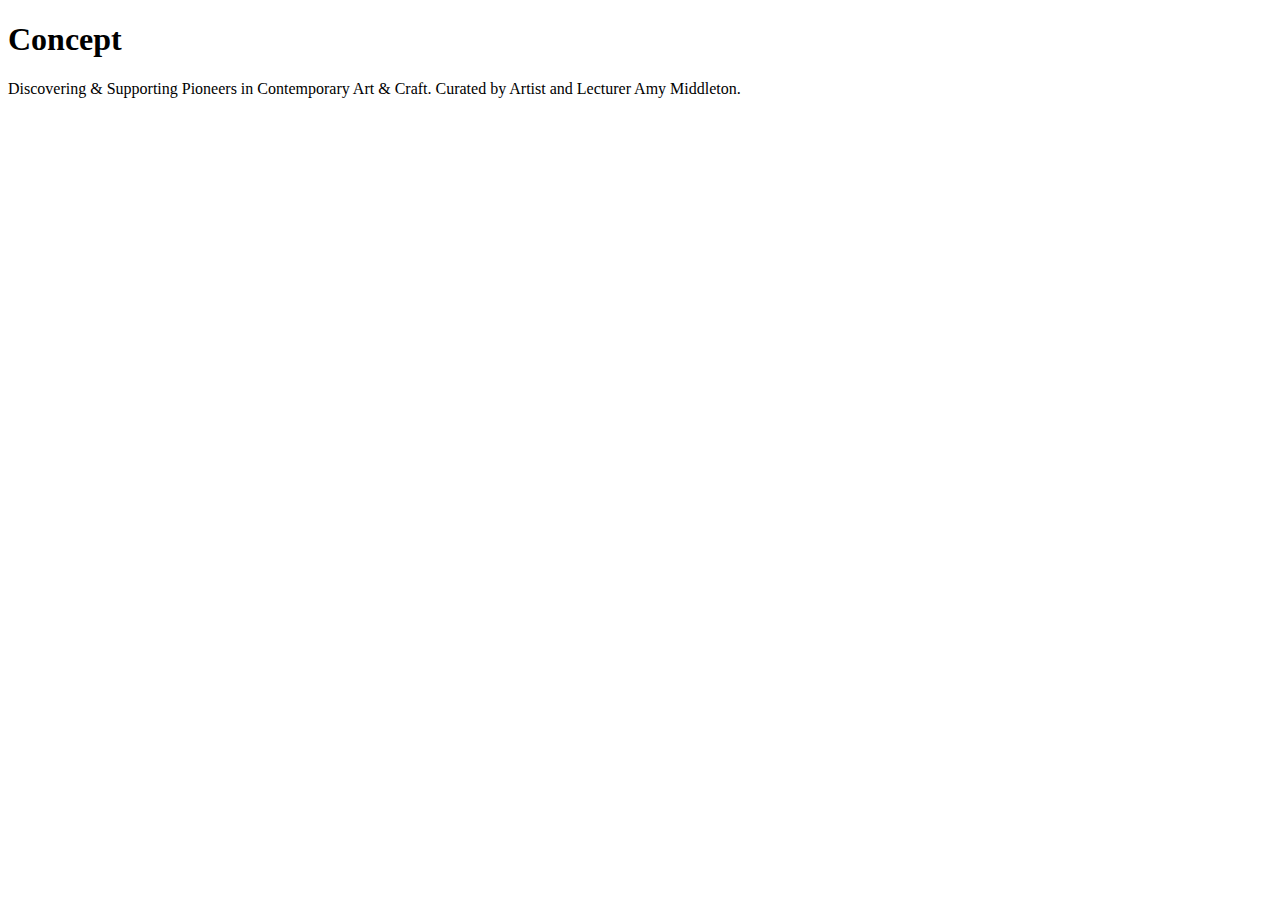
==== unit_1/index.html @ b0b51e24 "syncing my new repository" ====
<!DOCTYPE html>
<html>
<head>
<h1>Concept</h1>
<link rel="stylesheet" type="text/css" href="css/main.css">
<head/>
<body>
<p>Discovering & Supporting Pioneers in Contemporary Art & Craft. Curated by Artist and Lecturer Amy Middleton.</p>
</body>
<html/>
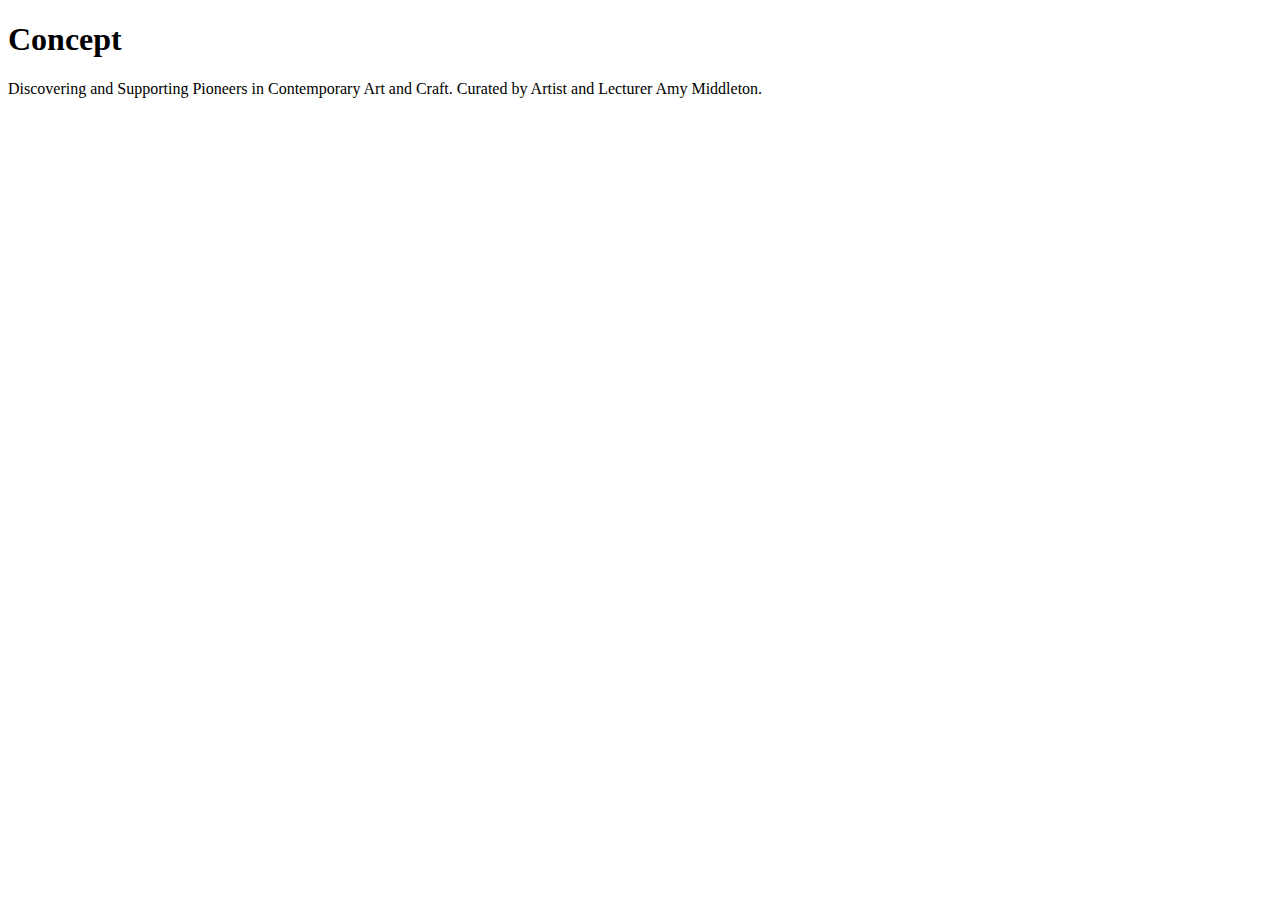
==== commit 5762f990: "syncing my new repository" ====
--- a/unit_1/index.html
+++ b/unit_1/index.html
@@ -2,9 +2,9 @@
 <html>
 <head>
 <h1>Concept</h1>
-<link rel="stylesheet" type="text/css" href="css/main.css">
-<head/>
+<link rel="stylesheet" type="text/css" href="css/style.css">
+</head>
 <body>
-<p>Discovering & Supporting Pioneers in Contemporary Art & Craft. Curated by Artist and Lecturer Amy Middleton.</p>
+<p>Discovering and Supporting Pioneers in Contemporary Art and Craft. Curated by Artist and Lecturer Amy Middleton.</p>
 </body>
-<html/>+</html>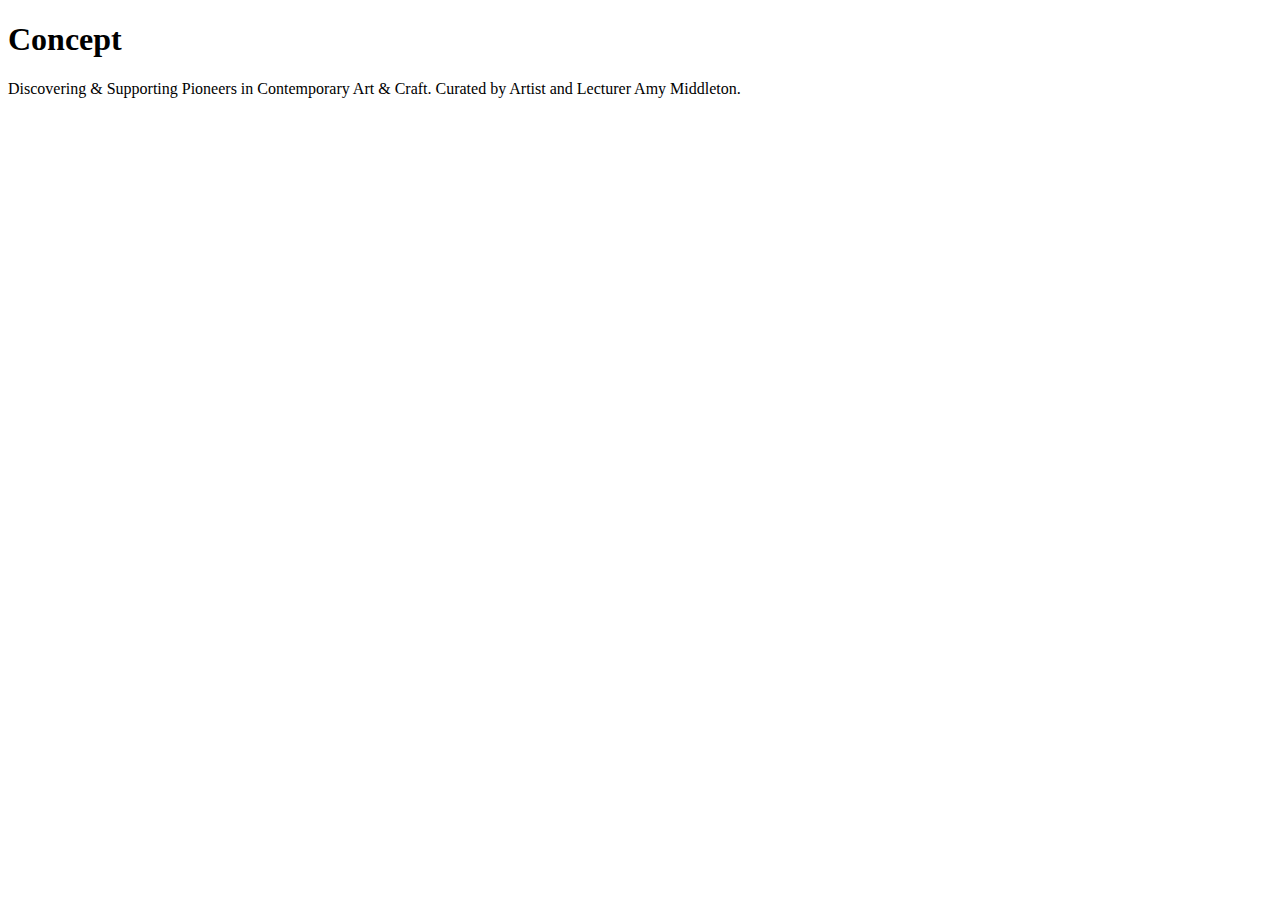
==== commit 6f313c53: "syncing my new repository" ====
--- a/unit_1/index.html
+++ b/unit_1/index.html
@@ -2,9 +2,9 @@
 <html>
 <head>
 <h1>Concept</h1>
-<link rel="stylesheet" type="text/css" href="css/style.css">
+<link rel="stylesheet" type="text/css" href="css/main.css">
 </head>
 <body>
-<p>Discovering and Supporting Pioneers in Contemporary Art and Craft. Curated by Artist and Lecturer Amy Middleton.</p>
+<p>Discovering & Supporting Pioneers in Contemporary Art & Craft. Curated by Artist and Lecturer Amy Middleton.</p>
 </body>
 </html>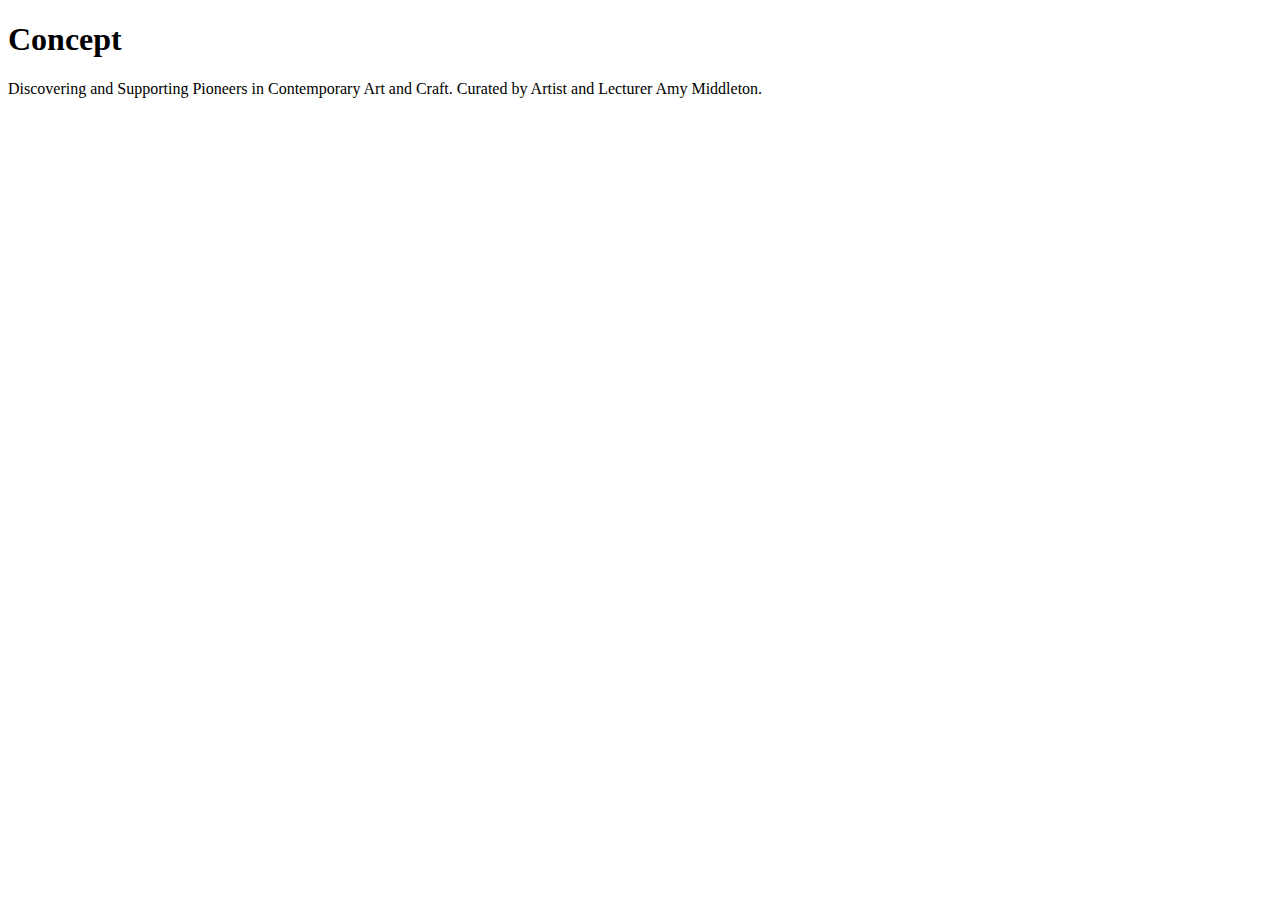
==== commit 9a77f104: "syncing my new repository" ====
--- a/unit_1/index.html
+++ b/unit_1/index.html
@@ -2,9 +2,9 @@
 <html>
 <head>
 <h1>Concept</h1>
-<link rel="stylesheet" type="text/css" href="css/main.css">
+<link rel="stylesheet" type="text/css" href="css/style.css">
 </head>
 <body>
-<p>Discovering & Supporting Pioneers in Contemporary Art & Craft. Curated by Artist and Lecturer Amy Middleton.</p>
+<p>Discovering and Supporting Pioneers in Contemporary Art and Craft. Curated by Artist and Lecturer Amy Middleton.</p>
 </body>
 </html>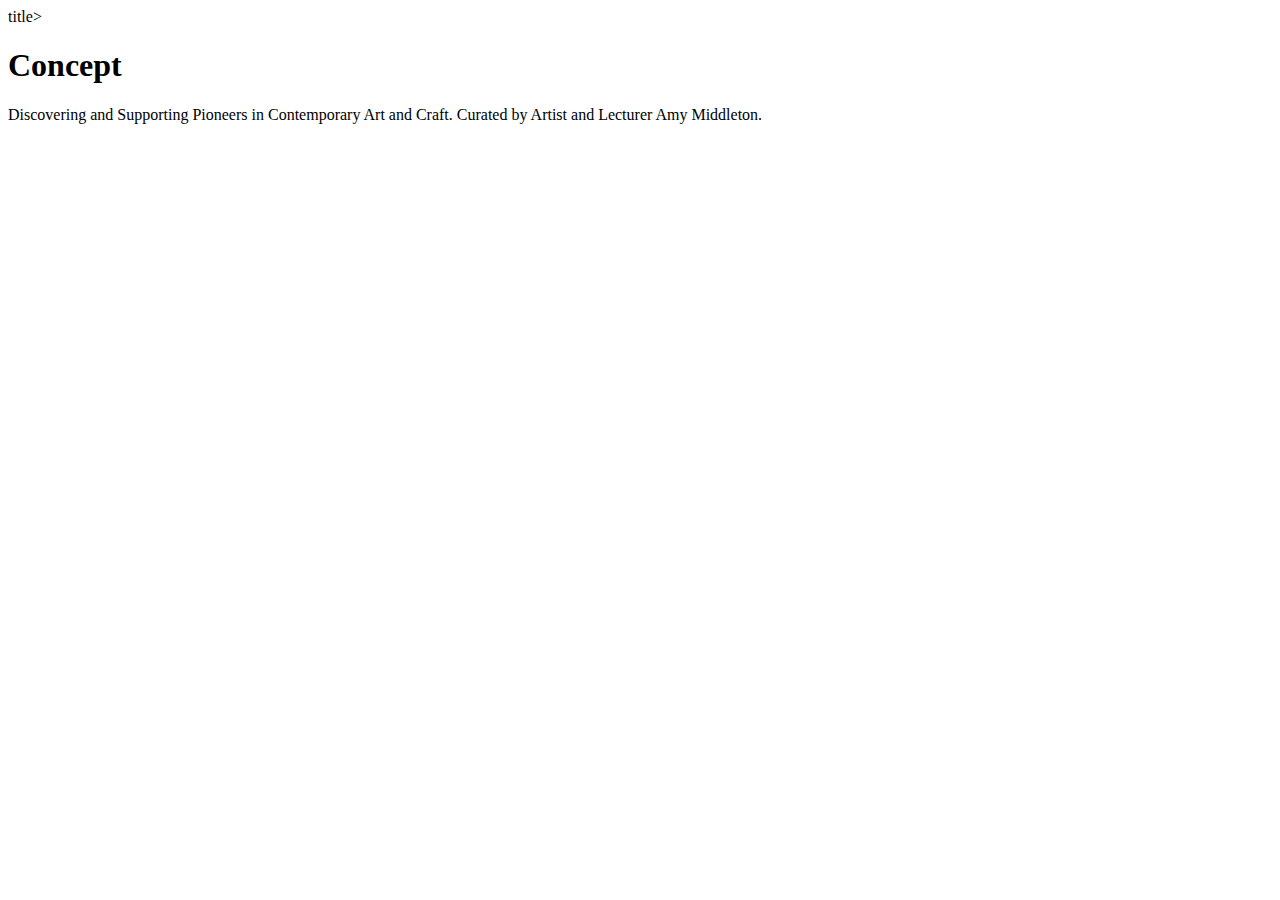
==== commit 40520f7d: "final final unit 1" ====
--- a/unit_1/index.html
+++ b/unit_1/index.html
@@ -1,10 +1,11 @@
 <!DOCTYPE html>
 <html>
 <head>
-<h1>Concept</h1>
-<link rel="stylesheet" type="text/css" href="css/style.css">
+	<title>Amy's first site</title>title>
+	<link rel="stylesheet" type="text/css" href="css/style.css">
 </head>
 <body>
-<p>Discovering and Supporting Pioneers in Contemporary Art and Craft. Curated by Artist and Lecturer Amy Middleton.</p>
+	<h1>Concept</h1>
+	<p>Discovering and Supporting Pioneers in Contemporary Art and Craft. Curated by Artist and Lecturer Amy Middleton.</p>
 </body>
 </html>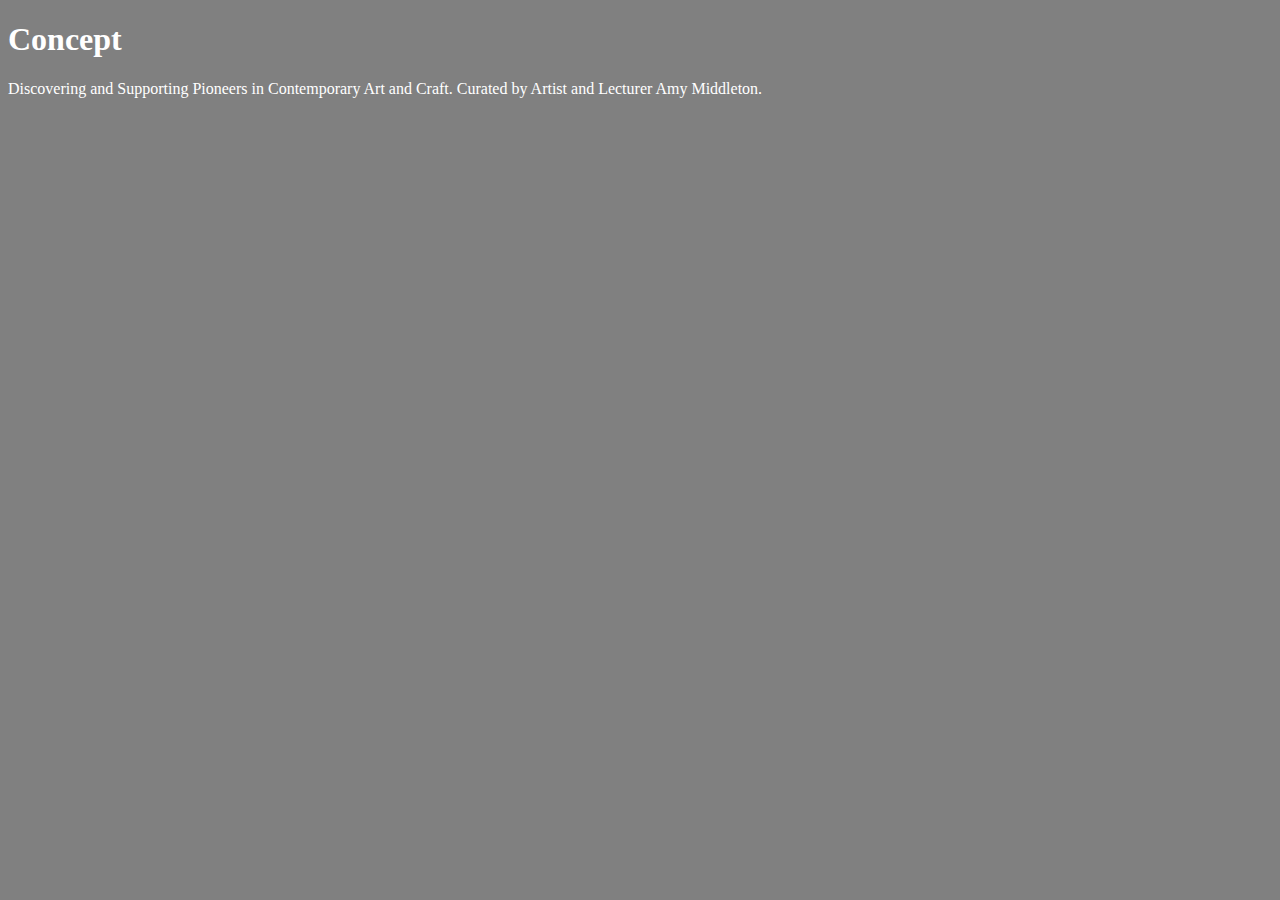
==== commit ba2d5431: "Final unit 1 repository" ====
--- a/unit_1/index.html
+++ b/unit_1/index.html
@@ -1,7 +1,7 @@
 <!DOCTYPE html>
 <html>
 <head>
-	<title>Amy's first site</title>title>
+	<title>Amy's first site</title>
 	<link rel="stylesheet" type="text/css" href="css/style.css">
 </head>
 <body>
--- a/unit_1/css/style.css
+++ b/unit_1/css/style.css
@@ -0,0 +1,8 @@
+body {
+	background-color: grey;	
+}
+
+h1, p {
+	color: white;
+
+}